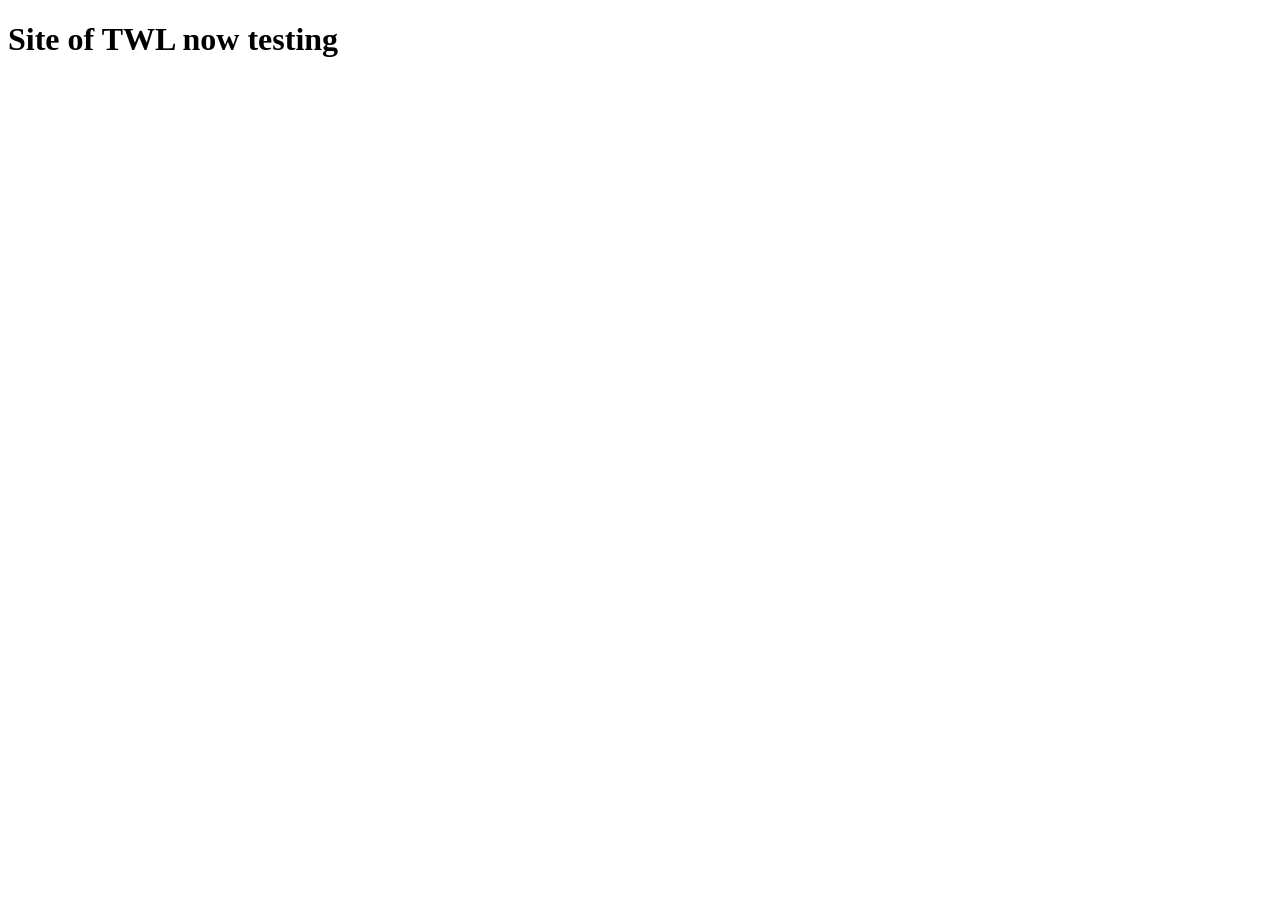
==== index.html @ 114f26ca "Update index.html" ====
<!DOCTYPE HTML PUBLIC "-//W3C//DTD HTML 4.01//EN" "http://www.w3.org/TR/html4/strict.dtd">
<html>
<head>
  <title>Teewars legacy official site</title>
</head>
<body>
<h1>Site of TWL now testing</h1>
</body>
</html>
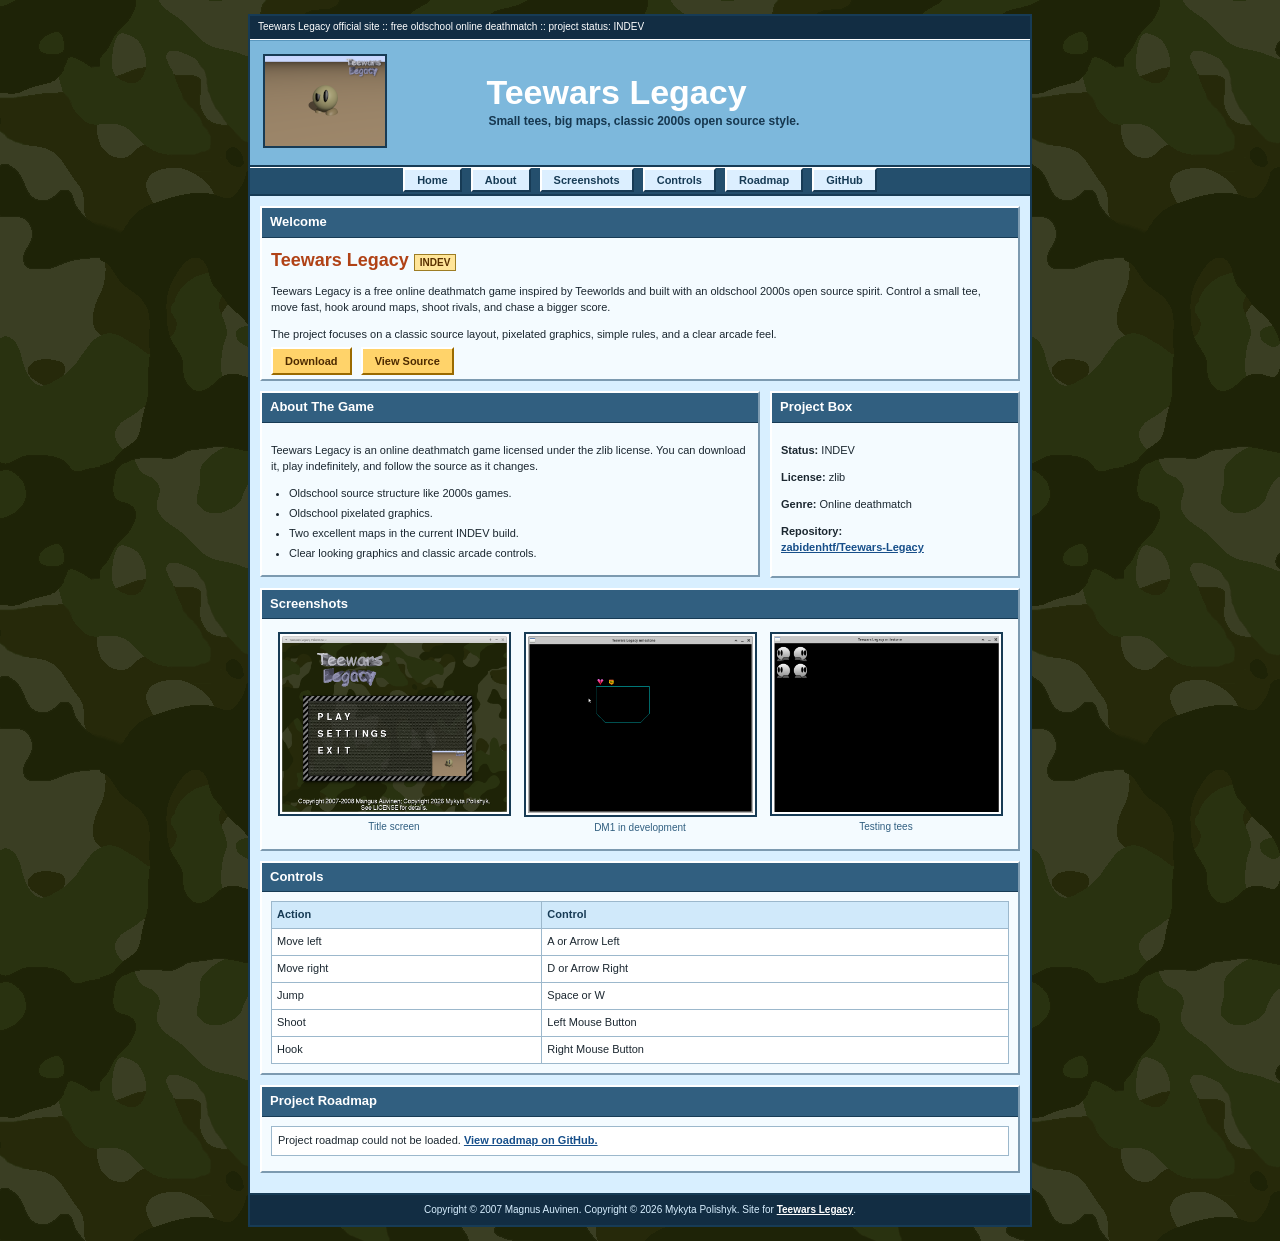
==== commit 39ff9322: "feat(fragzone-home): ship the 2005 portal - Rebuild the homepage as a fixed-width HTML 4.01 game sit" ====
--- a/index.html
+++ b/index.html
@@ -1,9 +1,507 @@
 <!DOCTYPE HTML PUBLIC "-//W3C//DTD HTML 4.01//EN" "http://www.w3.org/TR/html4/strict.dtd">
 <html>
 <head>
-  <title>Teewars legacy official site</title>
+  <meta http-equiv="Content-Type" content="text/html; charset=utf-8">
+  <title>Teewars Legacy - Oldschool Online Deathmatch</title>
+  <style type="text/css">
+    body {
+      margin: 0;
+      padding: 0;
+      background: #4b9bd0 url("assets/background.png") repeat;
+      color: #1b2730;
+      font-family: Verdana, Arial, Helvetica, sans-serif;
+      font-size: 11px;
+      line-height: 1.45;
+    }
+
+    a {
+      color: #174f8a;
+      font-weight: bold;
+      text-decoration: underline;
+    }
+
+    a:hover {
+      color: #b04216;
+    }
+
+    #page {
+      width: 780px;
+      margin: 14px auto;
+      background: #d8efff;
+      border: 2px solid #173b55;
+    }
+
+    #topbar {
+      background: #122d43;
+      color: #ffffff;
+      padding: 4px 8px;
+      border-bottom: 1px solid #ffffff;
+      font-size: 10px;
+    }
+
+    #banner {
+      background: #7db8dc;
+      padding: 12px;
+      border-top: 1px solid #5a98bf;
+      border-bottom: 2px solid #173b55;
+    }
+
+    #banner table {
+      width: 100%;
+      border-collapse: collapse;
+    }
+
+    #banner-image {
+      width: 120px;
+      height: 90px;
+      border: 2px solid #173b55;
+      background: #ffffff;
+    }
+
+    #site-title {
+      margin: 0;
+      padding: 0 0 4px 14px;
+      font-family: Arial, Helvetica, sans-serif;
+      font-size: 34px;
+      line-height: 1;
+      color: #ffffff;
+    }
+
+    #tagline {
+      padding-left: 16px;
+      color: #16374f;
+      font-size: 12px;
+      font-weight: bold;
+    }
+
+    #nav {
+      background: #244f6d;
+      border-top: 1px solid #ffffff;
+      border-bottom: 2px solid #173b55;
+      padding: 5px;
+      text-align: center;
+    }
+
+    #nav a {
+      margin: 0 3px;
+      padding: 4px 12px;
+      background: #dcefff;
+      border-top: 2px solid #ffffff;
+      border-left: 2px solid #ffffff;
+      border-right: 2px solid #173b55;
+      border-bottom: 2px solid #173b55;
+      color: #173b55;
+      text-decoration: none;
+      font-size: 11px;
+    }
+
+    #content {
+      padding: 10px;
+    }
+
+    .panel {
+      margin-bottom: 10px;
+      background: #f4fbff;
+      border-top: 2px solid #ffffff;
+      border-left: 2px solid #ffffff;
+      border-right: 2px solid #7c9ab0;
+      border-bottom: 2px solid #7c9ab0;
+    }
+
+    .panel-title {
+      margin: 0;
+      padding: 5px 8px;
+      background: #315f80;
+      color: #ffffff;
+      font-size: 13px;
+      border-bottom: 1px solid #173b55;
+    }
+
+    .panel-body {
+      padding: 9px;
+    }
+
+    .news-title {
+      margin: 0 0 6px 0;
+      font-size: 18px;
+      color: #b04216;
+    }
+
+    .status {
+      padding: 2px 5px;
+      background: #ffe599;
+      border: 1px solid #9d7d24;
+      color: #5a3100;
+      font-weight: bold;
+      font-size: 10px;
+    }
+
+    .button-row {
+      margin-top: 10px;
+    }
+
+    .big-button {
+      margin-right: 6px;
+      padding: 6px 12px;
+      background: #ffd36a;
+      border-top: 2px solid #ffffff;
+      border-left: 2px solid #ffffff;
+      border-right: 2px solid #9a6a00;
+      border-bottom: 2px solid #9a6a00;
+      color: #4d2b00;
+      text-decoration: none;
+    }
+
+    .columns {
+      width: 100%;
+      border-collapse: collapse;
+    }
+
+    .columns td {
+      vertical-align: top;
+      padding: 0;
+    }
+
+    .left-column {
+      width: 500px;
+      padding-right: 10px !important;
+    }
+
+    .right-column {
+      width: 250px;
+    }
+
+    .feature-list {
+      margin: 6px 0 0 18px;
+      padding: 0;
+    }
+
+    .feature-list li {
+      margin-bottom: 4px;
+    }
+
+    .screens {
+      width: 100%;
+      border-collapse: collapse;
+    }
+
+    .screens td {
+      width: 33%;
+      padding: 4px;
+      text-align: center;
+      vertical-align: top;
+      font-size: 10px;
+      color: #315f80;
+    }
+
+    .screens img {
+      width: 225px;
+      border: 2px solid #173b55;
+      background: #ffffff;
+      padding: 2px;
+    }
+
+    .control-table {
+      width: 100%;
+      border-collapse: collapse;
+      background: #ffffff;
+    }
+
+    .control-table th,
+    .control-table td {
+      padding: 5px;
+      border: 1px solid #9cb8cc;
+      text-align: left;
+    }
+
+    .control-table th {
+      background: #d0e9fa;
+      color: #173b55;
+    }
+
+    .roadmap-list {
+      margin: 0;
+      padding: 0;
+      list-style-type: none;
+    }
+
+    .roadmap-list li {
+      margin-bottom: 6px;
+      padding: 6px;
+      background: #ffffff;
+      border: 1px solid #9cb8cc;
+    }
+
+    .roadmap-meta {
+      display: block;
+      margin-top: 3px;
+      color: #586f80;
+      font-size: 10px;
+    }
+
+    .footer {
+      padding: 8px;
+      background: #122d43;
+      color: #d8efff;
+      text-align: center;
+      font-size: 10px;
+      border-top: 2px solid #173b55;
+    }
+
+    .footer a {
+      color: #ffffff;
+    }
+  </style>
 </head>
 <body>
-<h1>Site of TWL now testing</h1>
+  <div id="page">
+    <div id="topbar">Teewars Legacy official site :: free oldschool online deathmatch :: project status: INDEV</div>
+
+    <div id="banner">
+      <table>
+        <tr>
+          <td><img id="banner-image" src="assets/banner.png" alt="Teewars Legacy banner"></td>
+          <td>
+            <h1 id="site-title">Teewars Legacy</h1>
+            <div id="tagline">Small tees, big maps, classic 2000s open source style.</div>
+          </td>
+        </tr>
+      </table>
+    </div>
+
+    <div id="nav">
+      <a href="#home">Home</a>
+      <a href="#about">About</a>
+      <a href="#screenshots">Screenshots</a>
+      <a href="#controls">Controls</a>
+      <a href="#roadmap">Roadmap</a>
+      <a href="https://github.com/zabidenhtf/Teewars-Legacy">GitHub</a>
+    </div>
+
+    <div id="content">
+      <div class="panel" id="home">
+        <h2 class="panel-title">Welcome</h2>
+        <div class="panel-body">
+          <h3 class="news-title">Teewars Legacy <span class="status">INDEV</span></h3>
+          <p>Teewars Legacy is a free online deathmatch game inspired by Teeworlds and built with an oldschool 2000s open source spirit. Control a small tee, move fast, hook around maps, shoot rivals, and chase a bigger score.</p>
+          <p>The project focuses on a classic source layout, pixelated graphics, simple rules, and a clear arcade feel.</p>
+          <div class="button-row">
+            <a class="big-button" href="https://github.com/zabidenhtf/Teewars-Legacy/releases">Download</a>
+            <a class="big-button" href="https://github.com/zabidenhtf/Teewars-Legacy">View Source</a>
+          </div>
+        </div>
+      </div>
+
+      <table class="columns">
+        <tr>
+          <td class="left-column">
+            <div class="panel" id="about">
+              <h2 class="panel-title">About The Game</h2>
+              <div class="panel-body">
+                <p>Teewars Legacy is an online deathmatch game licensed under the zlib license. You can download it, play indefinitely, and follow the source as it changes.</p>
+                <ul class="feature-list">
+                  <li>Oldschool source structure like 2000s games.</li>
+                  <li>Oldschool pixelated graphics.</li>
+                  <li>Two excellent maps in the current INDEV build.</li>
+                  <li>Clear looking graphics and classic arcade controls.</li>
+                </ul>
+              </div>
+            </div>
+          </td>
+          <td class="right-column">
+            <div class="panel">
+              <h2 class="panel-title">Project Box</h2>
+              <div class="panel-body">
+                <p><b>Status:</b> INDEV</p>
+                <p><b>License:</b> zlib</p>
+                <p><b>Genre:</b> Online deathmatch</p>
+                <p><b>Repository:</b><br><a href="https://github.com/zabidenhtf/Teewars-Legacy">zabidenhtf/Teewars-Legacy</a></p>
+              </div>
+            </div>
+          </td>
+        </tr>
+      </table>
+
+      <div class="panel" id="screenshots">
+        <h2 class="panel-title">Screenshots</h2>
+        <div class="panel-body">
+          <table class="screens">
+            <tr>
+              <td><img src="assets/title-screen.png" alt="Teewars Legacy title screen"><br>Title screen</td>
+              <td><img src="assets/dm1-indev.png" alt="Teewars Legacy DM1 in development"><br>DM1 in development</td>
+              <td><img src="assets/testing-tees.png" alt="Teewars Legacy testing tees"><br>Testing tees</td>
+            </tr>
+          </table>
+        </div>
+      </div>
+
+      <div class="panel" id="controls">
+        <h2 class="panel-title">Controls</h2>
+        <div class="panel-body">
+          <table class="control-table">
+            <tr><th>Action</th><th>Control</th></tr>
+            <tr><td>Move left</td><td>A or Arrow Left</td></tr>
+            <tr><td>Move right</td><td>D or Arrow Right</td></tr>
+            <tr><td>Jump</td><td>Space or W</td></tr>
+            <tr><td>Shoot</td><td>Left Mouse Button</td></tr>
+            <tr><td>Hook</td><td>Right Mouse Button</td></tr>
+          </table>
+        </div>
+      </div>
+
+      <div class="panel" id="roadmap">
+        <h2 class="panel-title">Project Roadmap</h2>
+        <div class="panel-body">
+          <ul class="roadmap-list" id="roadmap-items">
+            <li>Loading project roadmap...</li>
+          </ul>
+          <noscript>
+            <p>JavaScript is disabled. Visit the <a href="https://github.com/zabidenhtf/Teewars-Legacy/issues">GitHub issues page</a> to view the project roadmap.</p>
+          </noscript>
+        </div>
+      </div>
+    </div>
+
+    <div class="footer">
+      Copyright &copy; 2007 Magnus Auvinen. Copyright &copy; 2026 Mykyta Polishyk.
+      Site for <a href="https://github.com/zabidenhtf/Teewars-Legacy">Teewars Legacy</a>.
+    </div>
+  </div>
+  <script type="text/javascript">
+  (function () {
+    var list = document.getElementById("roadmap-items");
+    var apiUrl = "https://api.github.com/repos/zabidenhtf/Teewars-Legacy/issues?state=open&sort=updated&direction=desc&per_page=5";
+    var issuesUrl = "https://github.com/zabidenhtf/Teewars-Legacy/issues";
+
+    function clearList() {
+      while (list.firstChild) {
+        list.removeChild(list.firstChild);
+      }
+    }
+
+    function addText(parent, text) {
+      parent.appendChild(document.createTextNode(text));
+    }
+
+    function showFallback(message) {
+      var item;
+      var link;
+
+      clearList();
+      item = document.createElement("li");
+      addText(item, message + " ");
+      link = document.createElement("a");
+      link.href = issuesUrl;
+      addText(link, "View roadmap on GitHub.");
+      item.appendChild(link);
+      list.appendChild(item);
+    }
+
+    function renderIssues(items) {
+      var shown = 0;
+      var i;
+      var issue;
+      var item;
+      var link;
+      var meta;
+      var labels;
+      var j;
+
+      clearList();
+
+      for (i = 0; i < items.length && shown < 5; i += 1) {
+        issue = items[i];
+
+        if (issue.pull_request) {
+          continue;
+        }
+
+        item = document.createElement("li");
+
+        link = document.createElement("a");
+        link.href = issue.html_url;
+        addText(link, "#" + issue.number + " " + issue.title);
+        item.appendChild(link);
+
+        labels = "";
+        if (issue.labels && issue.labels.length) {
+          for (j = 0; j < issue.labels.length; j += 1) {
+            if (j > 0) {
+              labels += ", ";
+            }
+            labels += issue.labels[j].name;
+          }
+        }
+
+        meta = document.createElement("span");
+        meta.className = "roadmap-meta";
+        addText(meta, "Updated " + issue.updated_at.substring(0, 10) + (labels ? " :: " + labels : ""));
+        item.appendChild(meta);
+
+        list.appendChild(item);
+        shown += 1;
+      }
+
+      if (shown === 0) {
+        item = document.createElement("li");
+        addText(item, "No open roadmap items right now.");
+        list.appendChild(item);
+      }
+    }
+
+    function parseJson(text) {
+      if (!text || text.charAt(0) !== "[") {
+        return null;
+      }
+      return eval("(" + text + ")");
+    }
+
+    function loadRoadmap() {
+      var xhr;
+      var data;
+
+      if (!list) {
+        return;
+      }
+
+      if (typeof XMLHttpRequest === "undefined") {
+        showFallback("Project roadmap could not be loaded.");
+        return;
+      }
+
+      xhr = new XMLHttpRequest();
+      xhr.onreadystatechange = function () {
+        if (xhr.readyState !== 4) {
+          return;
+        }
+
+        if (xhr.status < 200 || xhr.status >= 300) {
+          showFallback("Project roadmap could not be loaded.");
+          return;
+        }
+
+        try {
+          data = parseJson(xhr.responseText);
+          if (!data) {
+            showFallback("Project roadmap could not be read.");
+            return;
+          }
+          renderIssues(data);
+        } catch (error) {
+          showFallback("Project roadmap could not be read.");
+        }
+      };
+
+      try {
+        xhr.open("GET", apiUrl, true);
+        xhr.send(null);
+      } catch (error) {
+        showFallback("Project roadmap could not be loaded.");
+      }
+    }
+
+    loadRoadmap();
+  }());
+  </script>
 </body>
 </html>
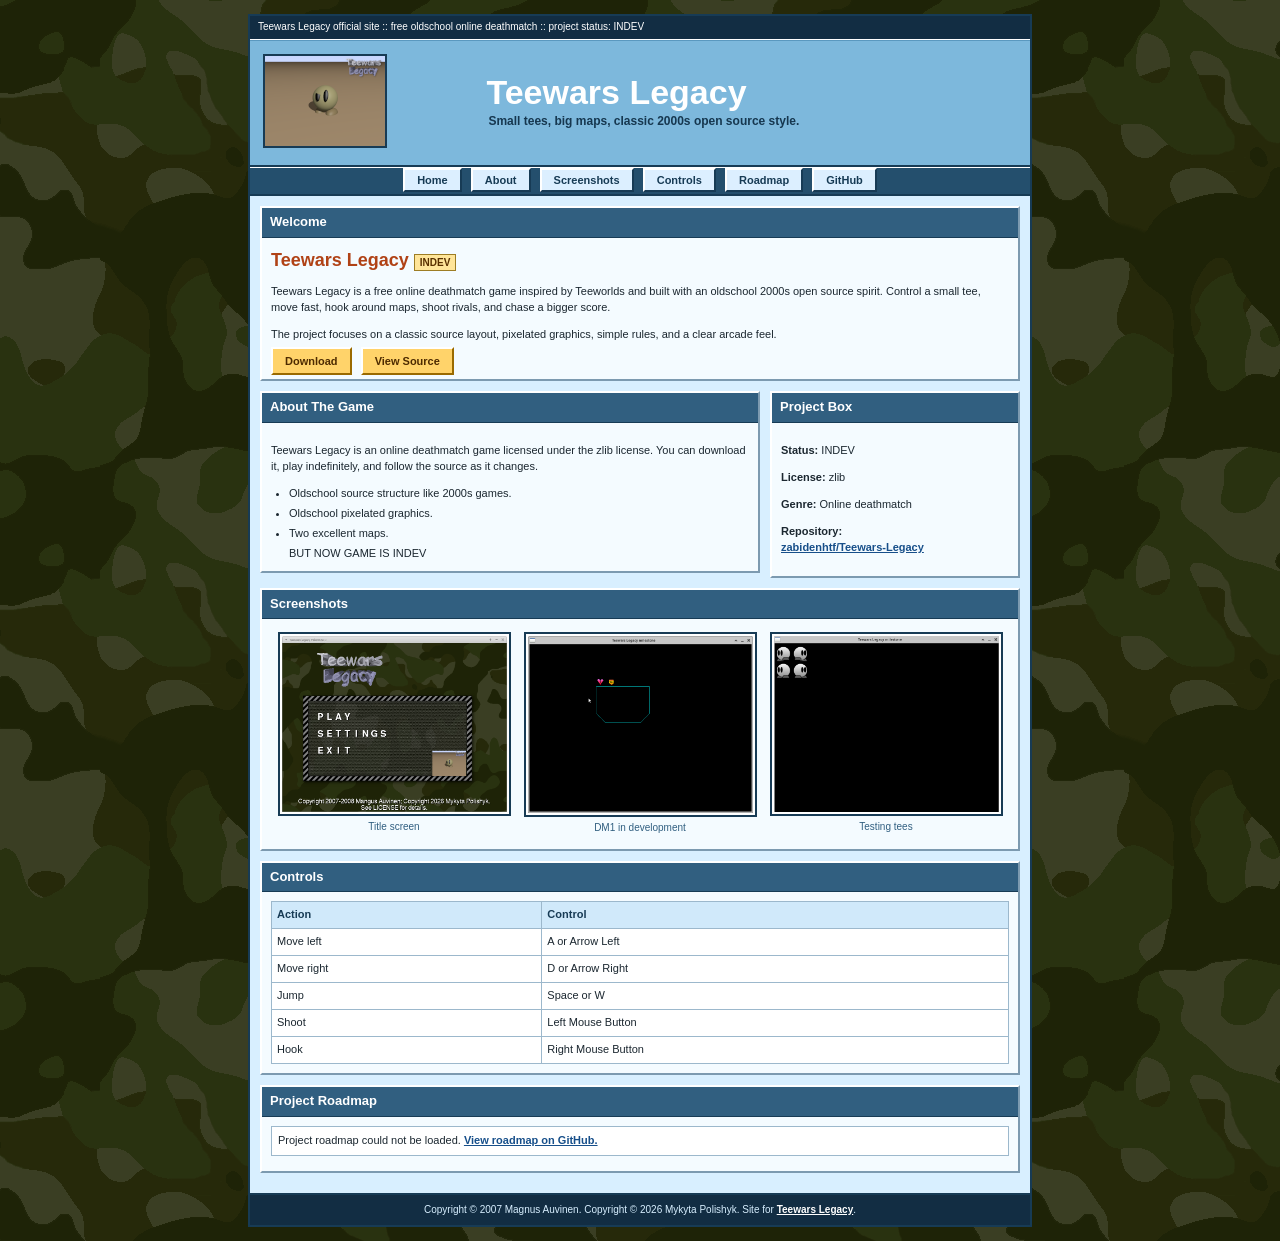
==== commit 08f582ef: "Corrected a bit about section" ====
--- a/index.html
+++ b/index.html
@@ -302,8 +302,8 @@
                 <ul class="feature-list">
                   <li>Oldschool source structure like 2000s games.</li>
                   <li>Oldschool pixelated graphics.</li>
-                  <li>Two excellent maps in the current INDEV build.</li>
-                  <li>Clear looking graphics and classic arcade controls.</li>
+                  <li>Two excellent maps.</li>
+                  BUT NOW GAME IS INDEV
                 </ul>
               </div>
             </div>
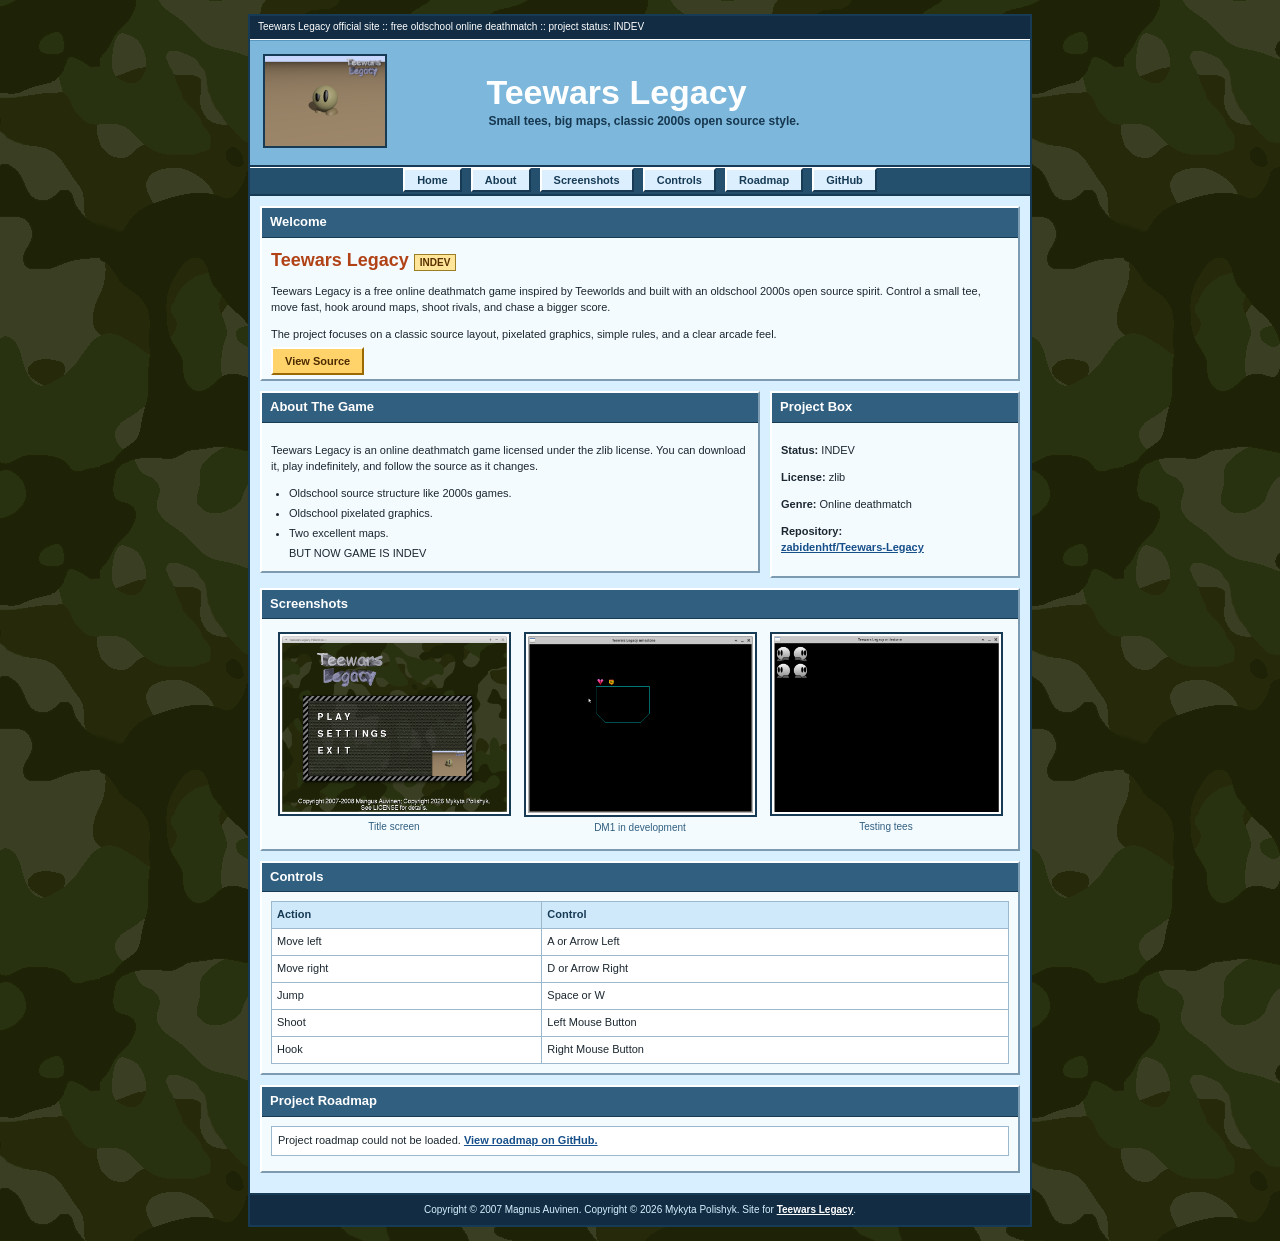
==== commit be72721a: "Removed download button" ====
--- a/index.html
+++ b/index.html
@@ -286,7 +286,6 @@
           <p>Teewars Legacy is a free online deathmatch game inspired by Teeworlds and built with an oldschool 2000s open source spirit. Control a small tee, move fast, hook around maps, shoot rivals, and chase a bigger score.</p>
           <p>The project focuses on a classic source layout, pixelated graphics, simple rules, and a clear arcade feel.</p>
           <div class="button-row">
-            <a class="big-button" href="https://github.com/zabidenhtf/Teewars-Legacy/releases">Download</a>
             <a class="big-button" href="https://github.com/zabidenhtf/Teewars-Legacy">View Source</a>
           </div>
         </div>
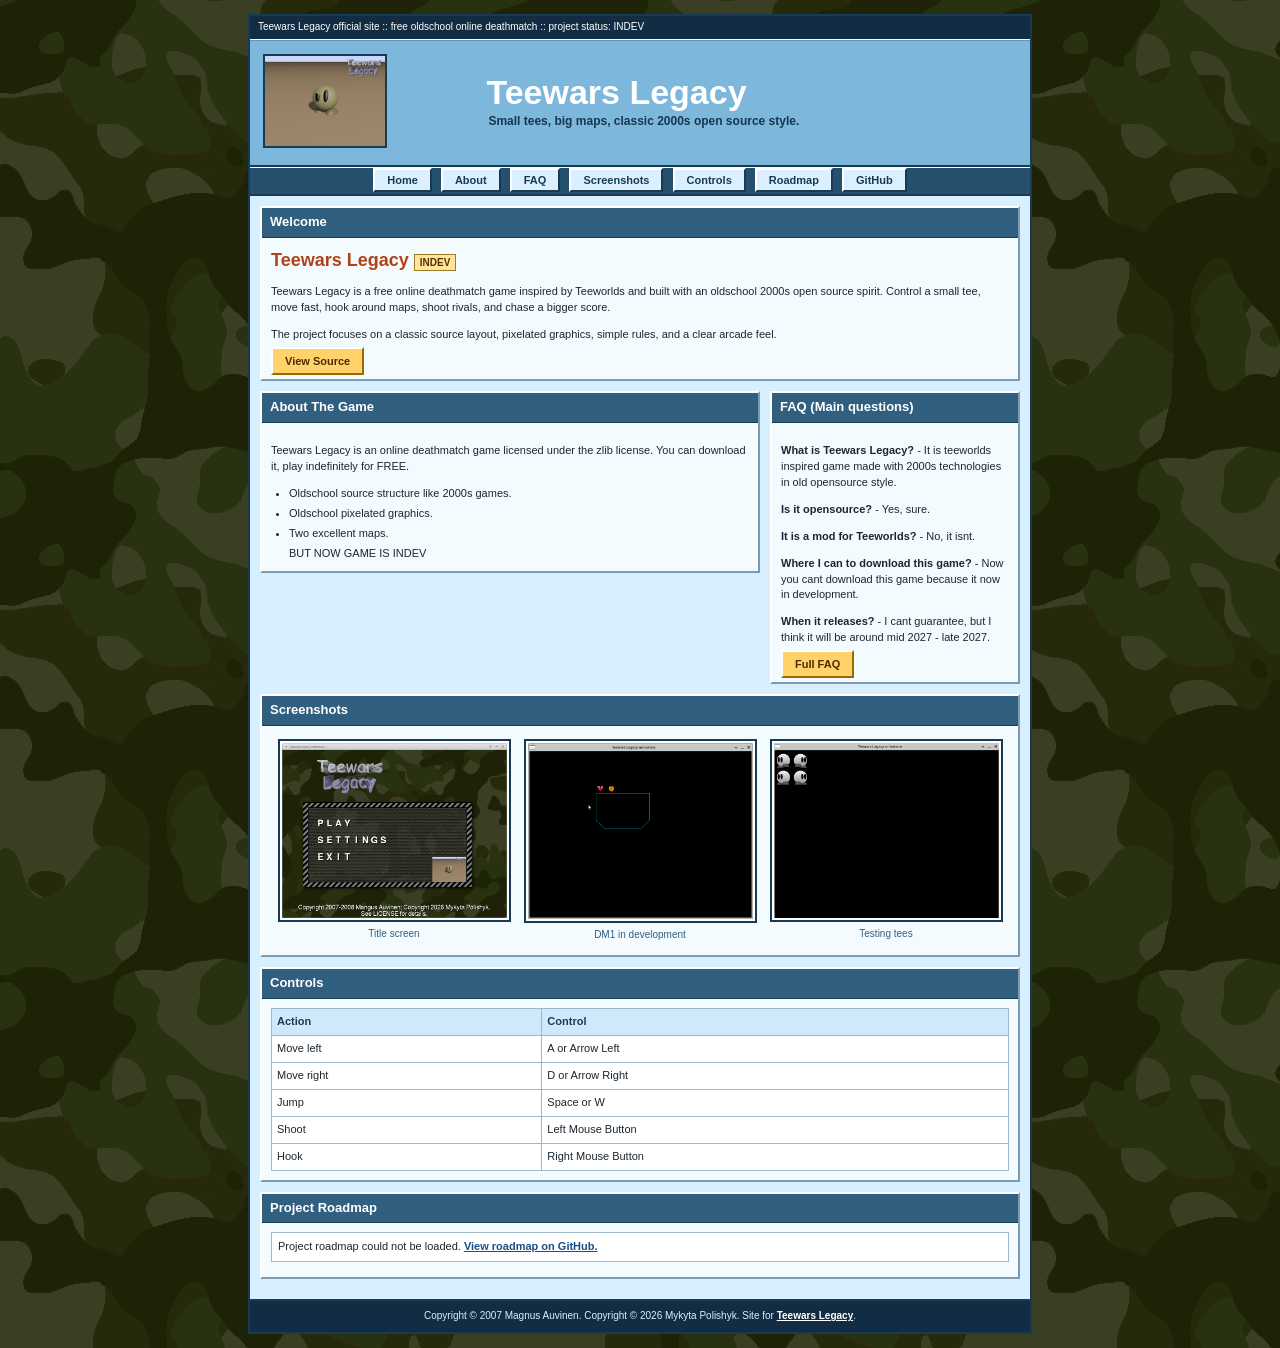
==== commit b0608e14: "Added faq section" ====
--- a/index.html
+++ b/index.html
@@ -3,255 +3,7 @@
 <head>
   <meta http-equiv="Content-Type" content="text/html; charset=utf-8">
   <title>Teewars Legacy - Oldschool Online Deathmatch</title>
-  <style type="text/css">
-    body {
-      margin: 0;
-      padding: 0;
-      background: #4b9bd0 url("assets/background.png") repeat;
-      color: #1b2730;
-      font-family: Verdana, Arial, Helvetica, sans-serif;
-      font-size: 11px;
-      line-height: 1.45;
-    }
-
-    a {
-      color: #174f8a;
-      font-weight: bold;
-      text-decoration: underline;
-    }
-
-    a:hover {
-      color: #b04216;
-    }
-
-    #page {
-      width: 780px;
-      margin: 14px auto;
-      background: #d8efff;
-      border: 2px solid #173b55;
-    }
-
-    #topbar {
-      background: #122d43;
-      color: #ffffff;
-      padding: 4px 8px;
-      border-bottom: 1px solid #ffffff;
-      font-size: 10px;
-    }
-
-    #banner {
-      background: #7db8dc;
-      padding: 12px;
-      border-top: 1px solid #5a98bf;
-      border-bottom: 2px solid #173b55;
-    }
-
-    #banner table {
-      width: 100%;
-      border-collapse: collapse;
-    }
-
-    #banner-image {
-      width: 120px;
-      height: 90px;
-      border: 2px solid #173b55;
-      background: #ffffff;
-    }
-
-    #site-title {
-      margin: 0;
-      padding: 0 0 4px 14px;
-      font-family: Arial, Helvetica, sans-serif;
-      font-size: 34px;
-      line-height: 1;
-      color: #ffffff;
-    }
-
-    #tagline {
-      padding-left: 16px;
-      color: #16374f;
-      font-size: 12px;
-      font-weight: bold;
-    }
-
-    #nav {
-      background: #244f6d;
-      border-top: 1px solid #ffffff;
-      border-bottom: 2px solid #173b55;
-      padding: 5px;
-      text-align: center;
-    }
-
-    #nav a {
-      margin: 0 3px;
-      padding: 4px 12px;
-      background: #dcefff;
-      border-top: 2px solid #ffffff;
-      border-left: 2px solid #ffffff;
-      border-right: 2px solid #173b55;
-      border-bottom: 2px solid #173b55;
-      color: #173b55;
-      text-decoration: none;
-      font-size: 11px;
-    }
-
-    #content {
-      padding: 10px;
-    }
-
-    .panel {
-      margin-bottom: 10px;
-      background: #f4fbff;
-      border-top: 2px solid #ffffff;
-      border-left: 2px solid #ffffff;
-      border-right: 2px solid #7c9ab0;
-      border-bottom: 2px solid #7c9ab0;
-    }
-
-    .panel-title {
-      margin: 0;
-      padding: 5px 8px;
-      background: #315f80;
-      color: #ffffff;
-      font-size: 13px;
-      border-bottom: 1px solid #173b55;
-    }
-
-    .panel-body {
-      padding: 9px;
-    }
-
-    .news-title {
-      margin: 0 0 6px 0;
-      font-size: 18px;
-      color: #b04216;
-    }
-
-    .status {
-      padding: 2px 5px;
-      background: #ffe599;
-      border: 1px solid #9d7d24;
-      color: #5a3100;
-      font-weight: bold;
-      font-size: 10px;
-    }
-
-    .button-row {
-      margin-top: 10px;
-    }
-
-    .big-button {
-      margin-right: 6px;
-      padding: 6px 12px;
-      background: #ffd36a;
-      border-top: 2px solid #ffffff;
-      border-left: 2px solid #ffffff;
-      border-right: 2px solid #9a6a00;
-      border-bottom: 2px solid #9a6a00;
-      color: #4d2b00;
-      text-decoration: none;
-    }
-
-    .columns {
-      width: 100%;
-      border-collapse: collapse;
-    }
-
-    .columns td {
-      vertical-align: top;
-      padding: 0;
-    }
-
-    .left-column {
-      width: 500px;
-      padding-right: 10px !important;
-    }
-
-    .right-column {
-      width: 250px;
-    }
-
-    .feature-list {
-      margin: 6px 0 0 18px;
-      padding: 0;
-    }
-
-    .feature-list li {
-      margin-bottom: 4px;
-    }
-
-    .screens {
-      width: 100%;
-      border-collapse: collapse;
-    }
-
-    .screens td {
-      width: 33%;
-      padding: 4px;
-      text-align: center;
-      vertical-align: top;
-      font-size: 10px;
-      color: #315f80;
-    }
-
-    .screens img {
-      width: 225px;
-      border: 2px solid #173b55;
-      background: #ffffff;
-      padding: 2px;
-    }
-
-    .control-table {
-      width: 100%;
-      border-collapse: collapse;
-      background: #ffffff;
-    }
-
-    .control-table th,
-    .control-table td {
-      padding: 5px;
-      border: 1px solid #9cb8cc;
-      text-align: left;
-    }
-
-    .control-table th {
-      background: #d0e9fa;
-      color: #173b55;
-    }
-
-    .roadmap-list {
-      margin: 0;
-      padding: 0;
-      list-style-type: none;
-    }
-
-    .roadmap-list li {
-      margin-bottom: 6px;
-      padding: 6px;
-      background: #ffffff;
-      border: 1px solid #9cb8cc;
-    }
-
-    .roadmap-meta {
-      display: block;
-      margin-top: 3px;
-      color: #586f80;
-      font-size: 10px;
-    }
-
-    .footer {
-      padding: 8px;
-      background: #122d43;
-      color: #d8efff;
-      text-align: center;
-      font-size: 10px;
-      border-top: 2px solid #173b55;
-    }
-
-    .footer a {
-      color: #ffffff;
-    }
-  </style>
+  <link rel="stylesheet" type="text/css" href="style.css">
 </head>
 <body>
   <div id="page">
@@ -272,6 +24,7 @@
     <div id="nav">
       <a href="#home">Home</a>
       <a href="#about">About</a>
+      <a href="faq.html">FAQ</a>
       <a href="#screenshots">Screenshots</a>
       <a href="#controls">Controls</a>
       <a href="#roadmap">Roadmap</a>
@@ -297,7 +50,7 @@
             <div class="panel" id="about">
               <h2 class="panel-title">About The Game</h2>
               <div class="panel-body">
-                <p>Teewars Legacy is an online deathmatch game licensed under the zlib license. You can download it, play indefinitely, and follow the source as it changes.</p>
+                <p>Teewars Legacy is an online deathmatch game licensed under the zlib license. You can download it, play indefinitely for FREE.</p>
                 <ul class="feature-list">
                   <li>Oldschool source structure like 2000s games.</li>
                   <li>Oldschool pixelated graphics.</li>
@@ -309,12 +62,16 @@
           </td>
           <td class="right-column">
             <div class="panel">
-              <h2 class="panel-title">Project Box</h2>
+              <h2 class="panel-title">FAQ (Main questions)</h2>
               <div class="panel-body">
-                <p><b>Status:</b> INDEV</p>
-                <p><b>License:</b> zlib</p>
-                <p><b>Genre:</b> Online deathmatch</p>
-                <p><b>Repository:</b><br><a href="https://github.com/zabidenhtf/Teewars-Legacy">zabidenhtf/Teewars-Legacy</a></p>
+                <p><b>What is Teewars Legacy?</b> - It is teeworlds inspired game made with 2000s technologies in old opensource style.</p>
+          		<p><b>Is it opensource?</b> - Yes, sure.</p>
+                <p><b>It is a mod for Teeworlds?</b> - No, it isnt.</p>
+                <p><b>Where I can to download this game?</b> - Now you cant download this game because it now in development.</p>
+                <p><b>When it releases?</b> - I cant guarantee, but I think it will be around mid 2027 - late 2027.</p>
+              	<div class="button-row">
+              		<a class="big-button" href="faq.html">Full FAQ</a>
+          	  	</div>
               </div>
             </div>
           </td>
--- a/style.css
+++ b/style.css
@@ -0,0 +1,247 @@
+body {
+  margin: 0;
+  padding: 0;
+  background: #4b9bd0 url("assets/background.png") repeat;
+  color: #1b2730;
+  font-family: Verdana, Arial, Helvetica, sans-serif;
+  font-size: 11px;
+  line-height: 1.45;
+}
+
+a {
+  color: #174f8a;
+  font-weight: bold;
+  text-decoration: underline;
+}
+
+a:hover {
+  color: #b04216;
+}
+
+#page {
+  width: 780px;
+  margin: 14px auto;
+  background: #d8efff;
+  border: 2px solid #173b55;
+}
+
+#topbar {
+  background: #122d43;
+  color: #ffffff;
+  padding: 4px 8px;
+  border-bottom: 1px solid #ffffff;
+  font-size: 10px;
+}
+
+#banner {
+  background: #7db8dc;
+  padding: 12px;
+  border-top: 1px solid #5a98bf;
+  border-bottom: 2px solid #173b55;
+}
+
+#banner table {
+  width: 100%;
+  border-collapse: collapse;
+}
+
+#banner-image {
+  width: 120px;
+  height: 90px;
+  border: 2px solid #173b55;
+  background: #ffffff;
+}
+
+#site-title {
+  margin: 0;
+  padding: 0 0 4px 14px;
+  font-family: Arial, Helvetica, sans-serif;
+  font-size: 34px;
+  line-height: 1;
+  color: #ffffff;
+}
+
+#tagline {
+  padding-left: 16px;
+  color: #16374f;
+  font-size: 12px;
+  font-weight: bold;
+}
+
+#nav {
+  background: #244f6d;
+  border-top: 1px solid #ffffff;
+  border-bottom: 2px solid #173b55;
+  padding: 5px;
+  text-align: center;
+}
+
+#nav a {
+  margin: 0 3px;
+  padding: 4px 12px;
+  background: #dcefff;
+  border-top: 2px solid #ffffff;
+  border-left: 2px solid #ffffff;
+  border-right: 2px solid #173b55;
+  border-bottom: 2px solid #173b55;
+  color: #173b55;
+  text-decoration: none;
+  font-size: 11px;
+}
+
+#content {
+  padding: 10px;
+}
+
+.panel {
+  margin-bottom: 10px;
+  background: #f4fbff;
+  border-top: 2px solid #ffffff;
+  border-left: 2px solid #ffffff;
+  border-right: 2px solid #7c9ab0;
+  border-bottom: 2px solid #7c9ab0;
+}
+
+.panel-title {
+  margin: 0;
+  padding: 5px 8px;
+  background: #315f80;
+  color: #ffffff;
+  font-size: 13px;
+  border-bottom: 1px solid #173b55;
+}
+
+.panel-body {
+  padding: 9px;
+}
+
+.news-title {
+  margin: 0 0 6px 0;
+  font-size: 18px;
+  color: #b04216;
+}
+
+.status {
+  padding: 2px 5px;
+  background: #ffe599;
+  border: 1px solid #9d7d24;
+  color: #5a3100;
+  font-weight: bold;
+  font-size: 10px;
+}
+
+.button-row {
+  margin-top: 10px;
+}
+
+.big-button {
+  margin-right: 6px;
+  padding: 6px 12px;
+  background: #ffd36a;
+  border-top: 2px solid #ffffff;
+  border-left: 2px solid #ffffff;
+  border-right: 2px solid #9a6a00;
+  border-bottom: 2px solid #9a6a00;
+  color: #4d2b00;
+  text-decoration: none;
+}
+
+.columns {
+  width: 100%;
+  border-collapse: collapse;
+}
+
+.columns td {
+  vertical-align: top;
+  padding: 0;
+}
+
+.left-column {
+  width: 500px;
+  padding-right: 10px !important;
+}
+
+.right-column {
+  width: 250px;
+}
+
+.feature-list {
+  margin: 6px 0 0 18px;
+  padding: 0;
+}
+
+.feature-list li {
+  margin-bottom: 4px;
+}
+
+.screens {
+  width: 100%;
+  border-collapse: collapse;
+}
+
+.screens td {
+  width: 33%;
+  padding: 4px;
+  text-align: center;
+  vertical-align: top;
+  font-size: 10px;
+  color: #315f80;
+}
+
+.screens img {
+  width: 225px;
+  border: 2px solid #173b55;
+  background: #ffffff;
+  padding: 2px;
+}
+
+.control-table {
+  width: 100%;
+  border-collapse: collapse;
+  background: #ffffff;
+}
+
+.control-table th,
+.control-table td {
+  padding: 5px;
+  border: 1px solid #9cb8cc;
+  text-align: left;
+}
+
+.control-table th {
+  background: #d0e9fa;
+  color: #173b55;
+}
+
+.roadmap-list {
+  margin: 0;
+  padding: 0;
+  list-style-type: none;
+}
+
+.roadmap-list li {
+  margin-bottom: 6px;
+  padding: 6px;
+  background: #ffffff;
+  border: 1px solid #9cb8cc;
+}
+
+.roadmap-meta {
+  display: block;
+  margin-top: 3px;
+  color: #586f80;
+  font-size: 10px;
+}
+
+.footer {
+  padding: 8px;
+  background: #122d43;
+  color: #d8efff;
+  text-align: center;
+  font-size: 10px;
+  border-top: 2px solid #173b55;
+}
+
+.footer a {
+  color: #ffffff;
+}
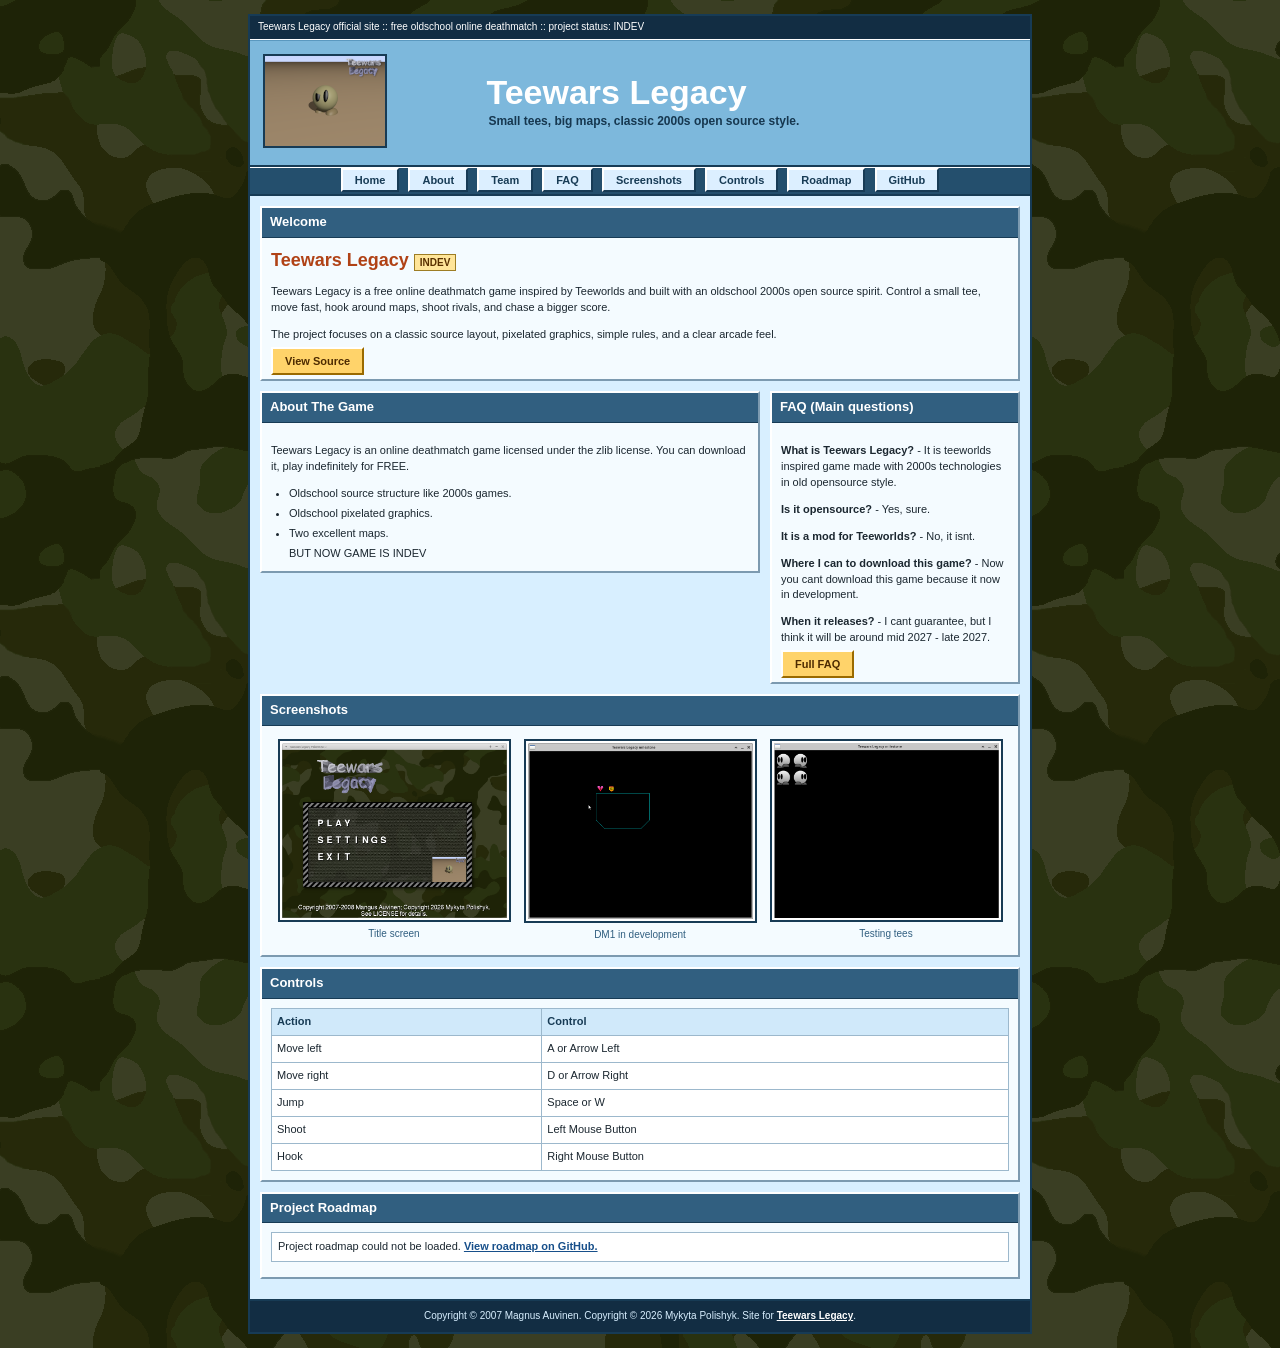
==== commit fa231356: "Added team tab" ====
--- a/index.html
+++ b/index.html
@@ -24,6 +24,7 @@
     <div id="nav">
       <a href="#home">Home</a>
       <a href="#about">About</a>
+      <a href="team.html">Team</a>
       <a href="faq.html">FAQ</a>
       <a href="#screenshots">Screenshots</a>
       <a href="#controls">Controls</a>
--- a/style.css
+++ b/style.css
@@ -89,6 +89,14 @@
   font-size: 11px;
 }
 
+#team {
+  font-size: 14px;
+}
+
+#team li {
+  margin-bottom: 32px;
+}
+
 #content {
   padding: 10px;
 }
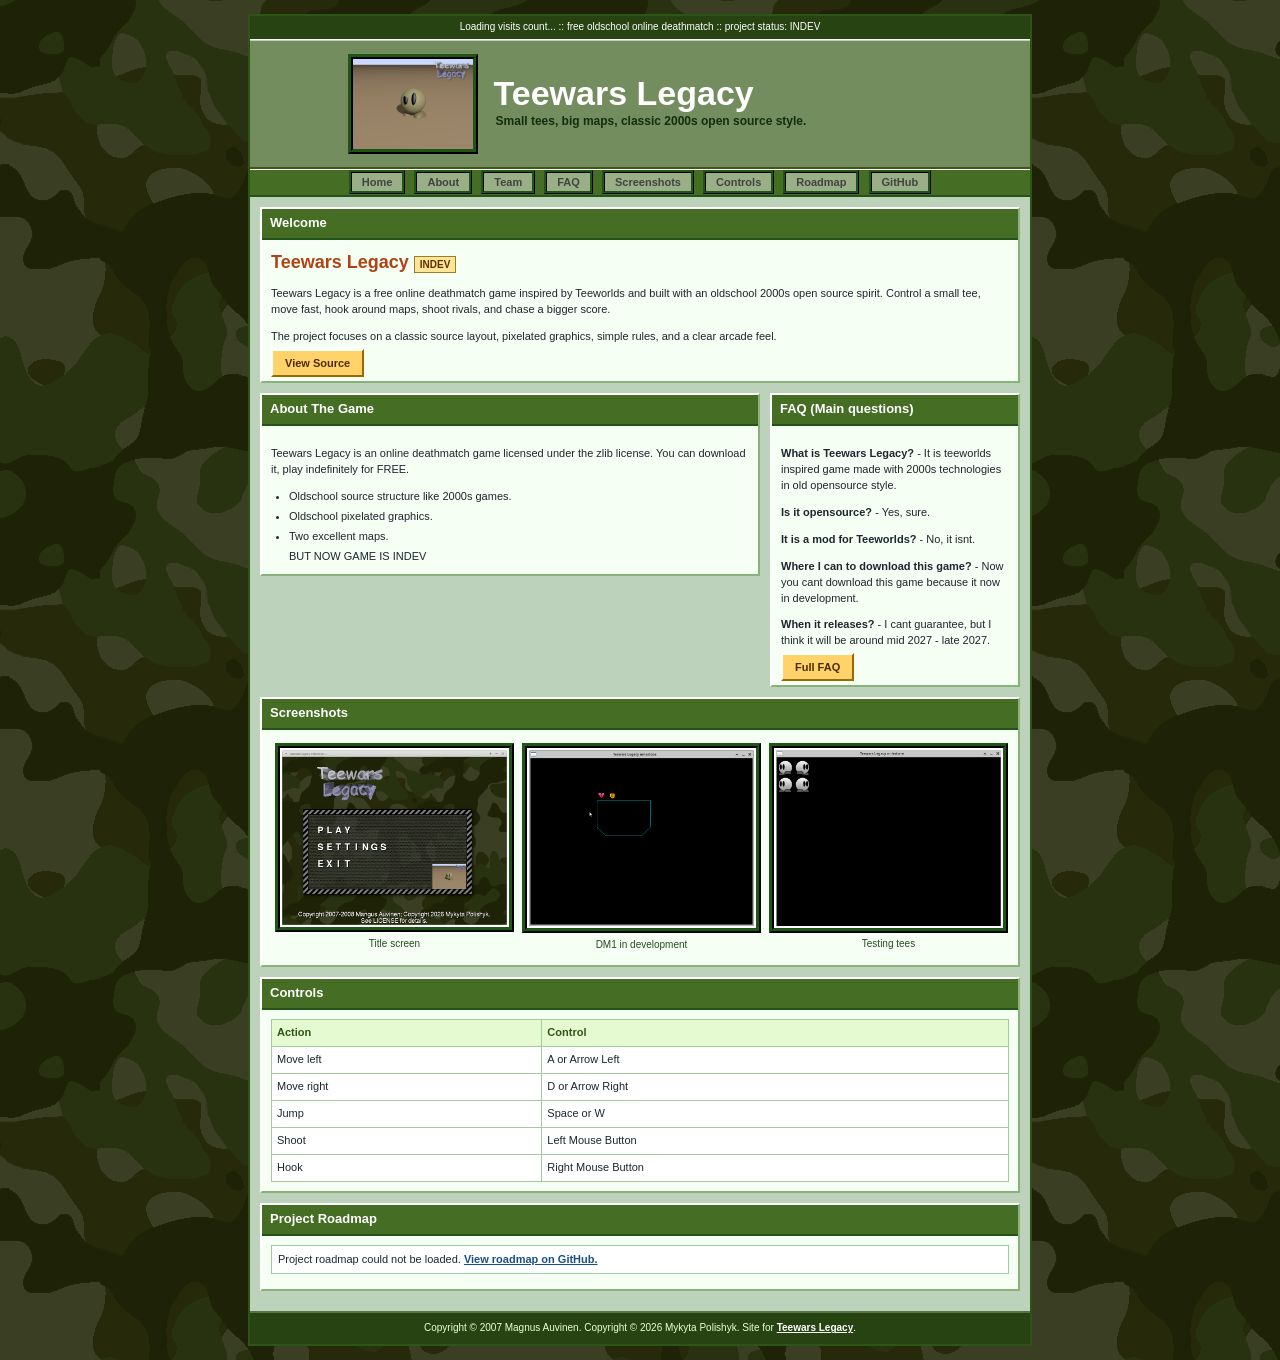
==== commit b277fd5c: "Added visits counter at top" ====
--- a/index.html
+++ b/index.html
@@ -7,7 +7,7 @@
 </head>
 <body>
   <div id="page">
-    <div id="topbar">Teewars Legacy official site :: free oldschool online deathmatch :: project status: INDEV</div>
+    <div id="topbar">Loading visits count... :: free oldschool online deathmatch :: project status: INDEV</div>
 
     <div id="banner">
       <table>
@@ -260,5 +260,6 @@
     loadRoadmap();
   }());
   </script>
+  <script type="text/javascript" src="load_visits.js"></script>
 </body>
 </html>
--- a/style.css
+++ b/style.css
@@ -21,23 +21,24 @@
 #page {
   width: 780px;
   margin: 14px auto;
-  background: #d8efff;
-  border: 2px solid #173b55;
+  background: #bdd2bb;
+  border: 2px solid #2d5517;
 }
 
 #topbar {
-  background: #122d43;
+  background: #284312;
   color: #ffffff;
   padding: 4px 8px;
   border-bottom: 1px solid #ffffff;
   font-size: 10px;
+  text-align: center;
 }
 
 #banner {
-  background: #7db8dc;
+  background: #748d5f;
   padding: 12px;
-  border-top: 1px solid #5a98bf;
-  border-bottom: 2px solid #173b55;
+  border-top: 1px solid #bdd2b0;
+  border-bottom: 2px solid #425517;
 }
 
 #banner table {
@@ -48,13 +49,14 @@
 #banner-image {
   width: 120px;
   height: 90px;
-  border: 2px solid #173b55;
-  background: #ffffff;
+  border: 5px ridge #1f5517;
+  background: #ffffff;
+  float: right;
 }
 
 #site-title {
   margin: 0;
-  padding: 0 0 4px 14px;
+  padding: 0 0 3px 14px;
   font-family: Arial, Helvetica, sans-serif;
   font-size: 34px;
   line-height: 1;
@@ -63,60 +65,57 @@
 
 #tagline {
   padding-left: 16px;
-  color: #16374f;
+  color: #102f0f;
   font-size: 12px;
   font-weight: bold;
 }
 
 #nav {
-  background: #244f6d;
+  background: #456d24;
   border-top: 1px solid #ffffff;
-  border-bottom: 2px solid #173b55;
+  border-bottom: 2px solid #225517;
   padding: 5px;
   text-align: center;
 }
 
 #nav a {
   margin: 0 3px;
-  padding: 4px 12px;
-  background: #dcefff;
+  padding: 3px 10px;
+  background: #9aaf88;
+  border: 3px ridge #1f5517;
+  color: #3e453e;
+  text-decoration: none;
+  font-size: 11px;
+}
+
+#team {
+  font-size: 14px;
+}
+
+#team li {
+  margin-bottom: 32px;
+}
+
+#content {
+  padding: 10px;
+}
+
+.panel {
+  margin-bottom: 10px;
+  background: #f5fff4;
   border-top: 2px solid #ffffff;
   border-left: 2px solid #ffffff;
-  border-right: 2px solid #173b55;
-  border-bottom: 2px solid #173b55;
-  color: #173b55;
-  text-decoration: none;
-  font-size: 11px;
-}
-
-#team {
-  font-size: 14px;
-}
-
-#team li {
-  margin-bottom: 32px;
-}
-
-#content {
-  padding: 10px;
-}
-
-.panel {
-  margin-bottom: 10px;
-  background: #f4fbff;
-  border-top: 2px solid #ffffff;
-  border-left: 2px solid #ffffff;
-  border-right: 2px solid #7c9ab0;
-  border-bottom: 2px solid #7c9ab0;
+  border-right: 2px solid #8ab07c;
+  border-bottom: 2px solid #8ab07c;
 }
 
 .panel-title {
   margin: 0;
   padding: 5px 8px;
-  background: #315f80;
+  background: #456d24;
   color: #ffffff;
   font-size: 13px;
-  border-bottom: 1px solid #173b55;
+  border-bottom: 2px solid #225517;
 }
 
 .panel-body {
@@ -193,12 +192,12 @@
   text-align: center;
   vertical-align: top;
   font-size: 10px;
-  color: #315f80;
+  color: #254c1f;
 }
 
 .screens img {
   width: 225px;
-  border: 2px solid #173b55;
+  border: 5px ridge #1f5517;
   background: #ffffff;
   padding: 2px;
 }
@@ -212,13 +211,13 @@
 .control-table th,
 .control-table td {
   padding: 5px;
-  border: 1px solid #9cb8cc;
+  border: 1px solid #a2cc9c;
   text-align: left;
 }
 
 .control-table th {
-  background: #d0e9fa;
-  color: #173b55;
+  background: #e5fad0;
+  color: #305517;
 }
 
 .roadmap-list {
@@ -231,7 +230,7 @@
   margin-bottom: 6px;
   padding: 6px;
   background: #ffffff;
-  border: 1px solid #9cb8cc;
+  border: 1px solid #9ccca6;
 }
 
 .roadmap-meta {
@@ -243,11 +242,11 @@
 
 .footer {
   padding: 8px;
-  background: #122d43;
-  color: #d8efff;
-  text-align: center;
-  font-size: 10px;
-  border-top: 2px solid #173b55;
+  background: #284312;
+  color: #eaffd8;
+  text-align: center; 
+  font-size: 10px;
+  border-top: 2px solid #547548;
 }
 
 .footer a {
